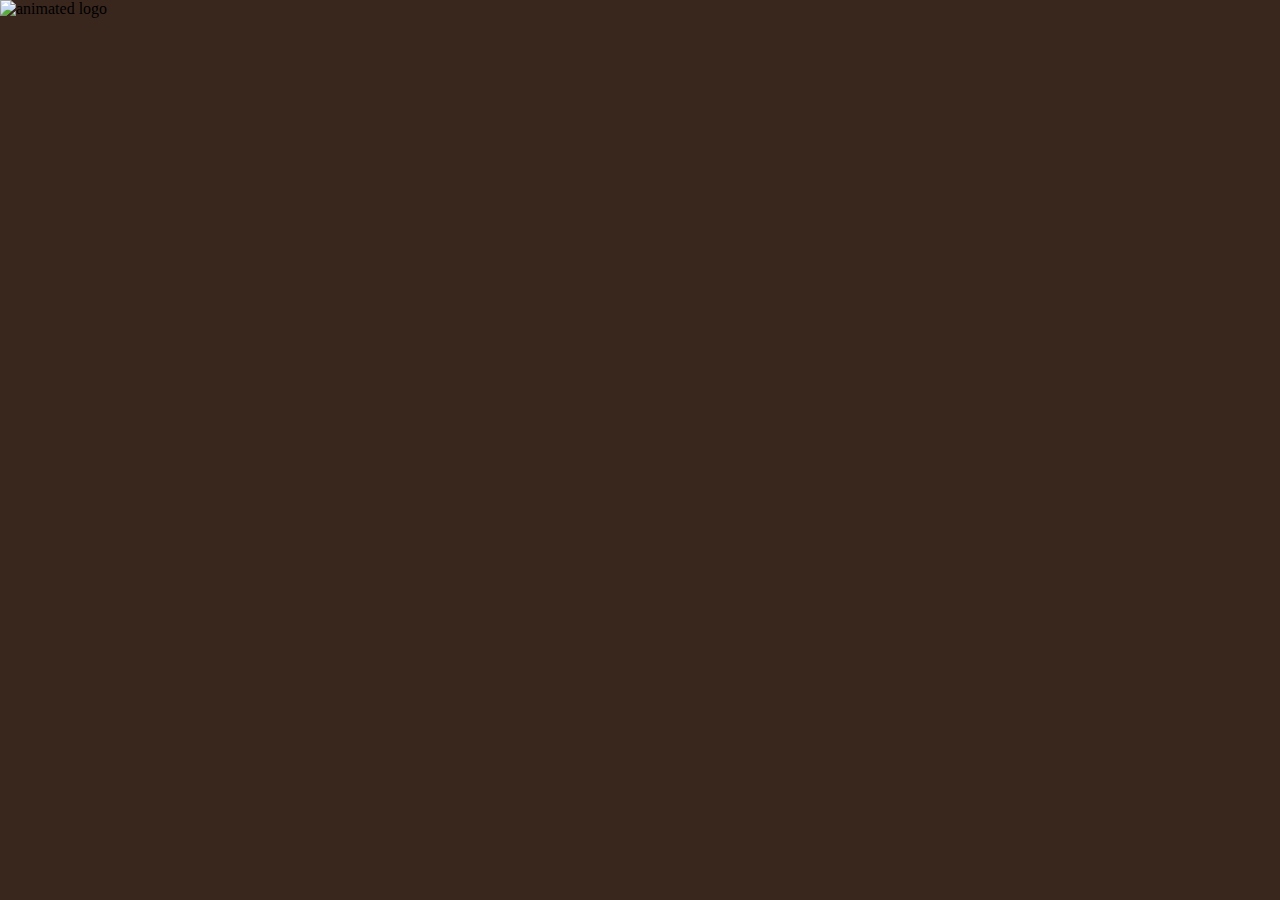
==== index.html @ b4077a05 "Merge branch 'pages' of git@github.com:jcom619/animated-logo.git" ====
<!DOCTYPE html>
<html lang="en" dir="ltr">
  <head>

   
    <meta http-equiv="X-UA-Compatible" content="ie=edge">
    <meta name="viewport" content="width=device-width, initial-scale=1.0">
    <meta charset="utf-8">
    <link rel="stylesheet" href="style.css">
    <meta charset="utf-8">
    <title></title>
  </head>
  <body><img src="logo-anim.svg" alt="animated logo"></body>
</html>


  <!-- Created with Vectornator for iOS (http://vectornator.io/) -->
  <!DOCTYPE svg PUBLIC "-//W3C//DTD SVG 1.1//EN" "http://www.w3.org/Graphics/SVG/1.1/DTD/svg11.dtd">
  <?xml version="1.0" encoding="UTF-8" standalone="no"?>
  <svg id="myLogo" height="100%" style="fill-rule:evenodd;clip-rule:evenodd;stroke-linecap:round;stroke-linejoin:round;" xmlns:xlink="http://www.w3.org/1999/xlink" xmlns="http://www.w3.org/2000/svg" xml:space="preserve" width="100%" xmlns:vectornator="http://vectornator.io" version="1.1" viewBox="0 0 318.234 55.5848">
  <metadata>
  <vectornator:setting key="DimensionsVisible" value="1"/>
  <vectornator:setting key="SnapToGrid" value="0"/>
  <vectornator:setting key="SnapToPoints" value="0"/>
  <vectornator:setting key="GuidesVisible" value="1"/>
  <vectornator:setting key="RulersVisible" value="1"/>
  <vectornator:setting key="CMYKEnabledKey" value="0"/>
  <vectornator:setting key="SnapToEdges" value="0"/>
  <vectornator:setting key="DisplayWhiteBackground" value="0"/>
  <vectornator:setting key="SnapToGuides" value="1"/>
  <vectornator:setting key="GridSpacing" value="36"/>
  <vectornator:setting key="Units" value="Pixels"/>
  <vectornator:setting key="DynamicGuides" value="0"/>
  <vectornator:setting key="New" value="1"/>
  </metadata>
  <defs/>
  <g id="Layer 1" vectornator:layerName="Layer 1">
  <path stroke="#ffffff" stroke-width="1.5" d="M12.1902+7.32826L15.7938+7.32826L15.7938+18.299C16.6479+17.2179+17.4153+16.4572+18.096+16.0167C19.2571+15.256+20.7052+14.8756+22.4402+14.8756C25.5499+14.8756+27.6587+15.9634+28.7664+18.1388C29.367+19.3266+29.6673+20.9749+29.6673+23.0836L29.6673+36.8371L25.9637+36.8371L25.9637+23.3239C25.9637+21.749+25.7635+20.5945+25.3631+19.8605C24.7091+18.686+23.4813+18.0988+21.6795+18.0988C20.1847+18.0988+18.8301+18.6126+17.6155+19.6403C16.401+20.6679+15.7938+22.6098+15.7938+25.466L15.7938+36.8371L12.1902+36.8371L12.1902+7.32826Z" stroke-linecap="butt" opacity="1" stroke-linejoin="round"/>
  <path stroke="#ffffff" stroke-width="1.5" d="M43.9212+14.9157C45.4427+14.9157+46.9175+15.2727+48.3455+15.9867C49.7736+16.7007+50.8613+17.625+51.6087+18.7594C52.3294+19.8405+52.8099+21.1017+53.0501+22.5431C53.2637+23.5307+53.3704+25.1056+53.3704+27.2677L37.6551+27.2677C37.7218+29.4432+38.2357+31.1882+39.1966+32.5028C40.1575+33.8174+41.6457+34.4747+43.661+34.4747C45.5428+34.4747+47.0443+33.8541+48.1653+32.6129C48.806+31.8922+49.2597+31.0581+49.5267+30.1105L53.0701+30.1105C52.9767+30.8979+52.6664+31.7754+52.1392+32.7431C51.612+33.7107+51.0215+34.5014+50.3675+35.1154C49.2731+36.1831+47.9184+36.9038+46.3035+37.2775C45.436+37.491+44.4551+37.5978+43.3607+37.5978C40.6914+37.5978+38.4292+36.6268+36.574+34.685C34.7189+32.7431+33.7913+30.0237+33.7913+26.527C33.7913+23.0836+34.7256+20.2876+36.5941+18.1388C38.4625+15.99+40.9049+14.9157+43.9212+14.9157ZM49.6668+24.4049C49.52+22.8434+49.1797+21.5955+48.6458+20.6613C47.6582+18.9262+46.0099+18.0587+43.701+18.0587C42.046+18.0587+40.658+18.656+39.5369+19.8505C38.4158+21.045+37.8219+22.5631+37.7552+24.4049L49.6668+24.4049Z"  stroke-linecap="butt" opacity="1" stroke-linejoin="round"/>
  <path stroke="#ffffff" stroke-width="1.5" d="M71.1878+15.3961L75.1717+15.3961C74.6645+16.7708+73.5368+19.9072+71.7884+24.8053C70.4805+28.4889+69.3861+31.4918+68.5052+33.8141C66.4232+39.2861+64.9551+42.6227+64.1009+43.8239C63.2467+45.025+61.7786+45.6256+59.6966+45.6256C59.1894+45.6256+58.7991+45.6056+58.5255+45.5656C58.2519+45.5255+57.9149+45.4521+57.5145+45.3454L57.5145+42.0621C58.1417+42.2357+58.5955+42.3424+58.8758+42.3825C59.1561+42.4225+59.403+42.4425+59.6165+42.4425C60.2838+42.4425+60.7743+42.3324+61.088+42.1122C61.4016+41.892+61.6652+41.6217+61.8787+41.3014C61.9455+41.1946+62.1857+40.6474+62.5994+39.6598C63.0132+38.6722+63.3135+37.9381+63.5003+37.4577L55.5726+15.3961L59.6566+15.3961L65.4022+32.8532L71.1878+15.3961Z"  stroke-linecap="butt" opacity="1" stroke-linejoin="round"/>
  <path stroke="#ffffff" stroke-width="1.5" d="M78.6751+7.42836L84.3807+7.42836L92.8289+32.2926L101.217+7.42836L106.863+7.42836L106.863+36.8371L103.079+36.8371L103.079+19.4801C103.079+18.8795+103.092+17.8852+103.119+16.4972C103.146+15.1092+103.159+13.6211+103.159+12.0329L94.7708+36.8371L90.827+36.8371L82.3787+12.0329L82.3787+12.9337C82.3787+13.6544+82.3954+14.7522+82.4288+16.2269C82.4621+17.7017+82.4788+18.7861+82.4788+19.4801L82.4788+36.8371L78.6751+36.8371L78.6751+7.42836Z"  stroke-linecap="butt" opacity="1" stroke-linejoin="round"/>
  <path stroke="#ffffff" stroke-width="1.5" d="M116.052+15.3961L116.052+29.63C116.052+30.7244+116.225+31.6186+116.572+32.3126C117.213+33.5939+118.407+34.2345+120.156+34.2345C122.665+34.2345+124.373+33.1134+125.281+30.8712C125.774+29.6701+126.021+28.0218+126.021+25.9264L126.021+15.3961L129.625+15.3961L129.625+36.8371L126.221+36.8371L126.262+33.674C125.794+34.4881+125.214+35.1754+124.52+35.736C123.145+36.8571+121.477+37.4176+119.515+37.4176C116.459+37.4176+114.377+36.3966+113.269+34.3546C112.668+33.2602+112.368+31.7988+112.368+29.9704L112.368+15.3961L116.052+15.3961Z"  stroke-linecap="butt" opacity="1" stroke-linejoin="round"/>
  <path stroke="#ffffff" stroke-width="1.5" d="M135.25+15.3961L138.674+15.3961L138.674+18.4391C139.688+17.1845+140.762+16.2837+141.897+15.7365C143.031+15.1893+144.292+14.9157+145.68+14.9157C148.723+14.9157+150.779+15.9767+151.846+18.0988C152.434+19.2599+152.727+20.9215+152.727+23.0836L152.727+36.8371L149.064+36.8371L149.064+23.3239C149.064+22.0159+148.87+20.9616+148.483+20.1608C147.843+18.8261+146.681+18.1588+145+18.1588C144.146+18.1588+143.445+18.2456+142.898+18.4191C141.91+18.7127+141.043+19.2999+140.295+20.1808C139.695+20.8882+139.304+21.6189+139.124+22.3729C138.944+23.127+138.854+24.2047+138.854+25.6061L138.854+36.8371L135.25+36.8371L135.25+15.3961Z"  stroke-linecap="butt" opacity="1" stroke-linejoin="round"/>
  <path stroke="#ffffff" stroke-width="1.5" d="M160.335+26.3668C160.335+28.6624+160.822+30.5843+161.796+32.1325C162.77+33.6806+164.332+34.4547+166.481+34.4547C168.149+34.4547+169.52+33.7374+170.595+32.3026C171.669+30.8679+172.206+28.8092+172.206+26.1266C172.206+23.4173+171.652+21.412+170.545+20.1107C169.437+18.8095+168.069+18.1588+166.441+18.1588C164.626+18.1588+163.154+18.8528+162.026+20.2409C160.899+21.6289+160.335+23.6709+160.335+26.3668ZM165.76+15.0158C167.402+15.0158+168.776+15.3628+169.884+16.0568C170.525+16.4572+171.252+17.1579+172.066+18.1588L172.066+7.32826L175.53+7.32826L175.53+36.8371L172.286+36.8371L172.286+33.8541C171.446+35.1754+170.451+36.1297+169.304+36.7169C168.156+37.3042+166.841+37.5978+165.36+37.5978C162.971+37.5978+160.902+36.5935+159.154+34.5849C157.405+32.5762+156.531+29.9036+156.531+26.567C156.531+23.444+157.329+20.738+158.923+18.4491C160.518+16.1602+162.797+15.0158+165.76+15.0158Z"  stroke-linecap="butt" opacity="1" stroke-linejoin="round"/>
  <path stroke="#ffffff" stroke-width="1.5" d="M189.363+34.5148C191.752+34.5148+193.39+33.6106+194.278+31.8021C195.165+29.9937+195.609+27.9817+195.609+25.7662C195.609+23.7643+195.289+22.136+194.648+20.8815C193.634+18.9062+191.886+17.9186+189.403+17.9186C187.201+17.9186+185.599+18.7594+184.598+20.4411C183.597+22.1227+183.097+24.1513+183.097+26.527C183.097+28.8092+183.597+30.7111+184.598+32.2326C185.599+33.754+187.188+34.5148+189.363+34.5148ZM189.503+14.7755C192.266+14.7755+194.602+15.6964+196.51+17.5382C198.419+19.38+199.373+22.0893+199.373+25.6662C199.373+29.1229+198.532+31.979+196.85+34.2345C195.169+36.49+192.56+37.6178+189.023+37.6178C186.073+37.6178+183.731+36.6202+181.996+34.6249C180.261+32.6296+179.393+29.9503+179.393+26.5871C179.393+22.9835+180.308+20.1141+182.136+17.9787C183.965+15.8432+186.42+14.7755+189.503+14.7755Z"  stroke-linecap="butt" opacity="1" stroke-linejoin="round"/>
  <path stroke="#ffffff" stroke-width="1.5" d="M216.53+6.62758C220.253+6.62758+223.143+7.60853+225.198+9.57045C227.253+11.5324+228.395+13.7612+228.621+16.257L224.738+16.257C224.297+14.3618+223.42+12.8603+222.105+11.7526C220.79+10.6448+218.945+10.091+216.57+10.091C213.673+10.091+211.335+11.1086+209.553+13.1439C207.771+15.1793+206.88+18.299+206.88+22.5031C206.88+25.9464+207.684+28.7391+209.293+30.8812C210.901+33.0233+213.3+34.0944+216.49+34.0944C219.426+34.0944+221.661+32.9666+223.196+30.7111C224.01+29.5232+224.617+27.9617+225.018+26.0265L228.902+26.0265C228.555+29.1229+227.407+31.7187+225.458+33.8141C223.123+36.3366+219.973+37.5978+216.009+37.5978C212.592+37.5978+209.723+36.5635+207.401+34.4948C204.344+31.7588+202.816+27.5346+202.816+21.8224C202.816+17.4848+203.964+13.928+206.26+11.152C208.742+8.13572+212.165+6.62758+216.53+6.62758Z"  stroke-linecap="butt" opacity="1" stroke-linejoin="round"/>
  <path stroke="#ffffff" stroke-width="1.5" d="M241.774+34.5148C244.163+34.5148+245.801+33.6106+246.689+31.8021C247.577+29.9937+248.02+27.9817+248.02+25.7662C248.02+23.7643+247.7+22.136+247.059+20.8815C246.045+18.9062+244.297+17.9186+241.814+17.9186C239.612+17.9186+238.011+18.7594+237.01+20.4411C236.009+22.1227+235.508+24.1513+235.508+26.527C235.508+28.8092+236.009+30.7111+237.01+32.2326C238.011+33.754+239.599+34.5148+241.774+34.5148ZM241.914+14.7755C244.677+14.7755+247.013+15.6964+248.921+17.5382C250.83+19.38+251.784+22.0893+251.784+25.6662C251.784+29.1229+250.943+31.979+249.262+34.2345C247.58+36.49+244.971+37.6178+241.434+37.6178C238.484+37.6178+236.142+36.6202+234.407+34.6249C232.672+32.6296+231.805+29.9503+231.805+26.5871C231.805+22.9835+232.719+20.1141+234.547+17.9787C236.376+15.8432+238.831+14.7755+241.914+14.7755Z"  stroke-linecap="butt" opacity="1" stroke-linejoin="round"/>
  <path stroke="#ffffff" stroke-width="1.5" d="M258.35+26.3668C258.35+28.6624+258.838+30.5843+259.812+32.1325C260.786+33.6806+262.348+34.4547+264.496+34.4547C266.165+34.4547+267.536+33.7374+268.61+32.3026C269.685+30.8679+270.222+28.8092+270.222+26.1266C270.222+23.4173+269.668+21.412+268.56+20.1107C267.453+18.8095+266.085+18.1588+264.456+18.1588C262.641+18.1588+261.17+18.8528+260.042+20.2409C258.914+21.6289+258.35+23.6709+258.35+26.3668ZM263.776+15.0158C265.417+15.0158+266.792+15.3628+267.9+16.0568C268.54+16.4572+269.268+17.1579+270.082+18.1588L270.082+7.32826L273.545+7.32826L273.545+36.8371L270.302+36.8371L270.302+33.8541C269.461+35.1754+268.467+36.1297+267.319+36.7169C266.171+37.3042+264.857+37.5978+263.375+37.5978C260.986+37.5978+258.918+36.5935+257.169+34.5849C255.421+32.5762+254.547+29.9036+254.547+26.567C254.547+23.444+255.344+20.738+256.939+18.4491C258.534+16.1602+260.813+15.0158+263.776+15.0158Z"  stroke-linecap="butt" opacity="1" stroke-linejoin="round"/>
  <path stroke="#ffffff" stroke-width="1.5" d="M287.799+14.9157C289.321+14.9157+290.795+15.2727+292.223+15.9867C293.652+16.7007+294.739+17.625+295.487+18.7594C296.207+19.8405+296.688+21.1017+296.928+22.5431C297.142+23.5307+297.248+25.1056+297.248+27.2677L281.533+27.2677C281.6+29.4432+282.114+31.1882+283.075+32.5028C284.035+33.8174+285.524+34.4747+287.539+34.4747C289.421+34.4747+290.922+33.8541+292.043+32.6129C292.684+31.8922+293.138+31.0581+293.405+30.1105L296.948+30.1105C296.855+30.8979+296.544+31.7754+296.017+32.7431C295.49+33.7107+294.899+34.5014+294.245+35.1154C293.151+36.1831+291.796+36.9038+290.181+37.2775C289.314+37.491+288.333+37.5978+287.239+37.5978C284.569+37.5978+282.307+36.6268+280.452+34.685C278.597+32.7431+277.669+30.0237+277.669+26.527C277.669+23.0836+278.603+20.2876+280.472+18.1388C282.34+15.99+284.783+14.9157+287.799+14.9157ZM293.545+24.4049C293.398+22.8434+293.058+21.5955+292.524+20.6613C291.536+18.9262+289.888+18.0587+287.579+18.0587C285.924+18.0587+284.536+18.656+283.415+19.8505C282.294+21.045+281.7+22.5631+281.633+24.4049L293.545+24.4049Z"  stroke-linecap="butt" opacity="1" stroke-linejoin="round"/>
  </g>
  </svg>

  <script src="script.js"></script>
---- style.css ----
* {
  padding: 0;
  margin: 0;
  box-sizing: border-box;
}

body {
  width: 100vw;
  height: 100vh;
  background-color: rgba(35, 15, 5, 0.9);
}

#myLogo {
  position: absolute;
  top: 50%;
  left: 50%;
  animation: fill 0.5s ease forwards 4.4s;
  transform: translate(-50%, -50%);
  fill: none;
}

#myLogo path:nth-child(1) {
stroke-dasharray: 130px;
stroke-dashoffset: 130px;
animation: line-anim 1s ease forwards 0.0s;

}

#myLogo path:nth-child(2) {
  stroke-dasharray: 135px;
  stroke-dashoffset: 135px;
  animation: line-anim 1s ease forwards 0.2s;
}
#myLogo path:nth-child(3) {
  stroke-dasharray: 119px;
  stroke-dashoffset: 119px;
  animation: line-anim 1s ease forwards 0.4s;
}
#myLogo path:nth-child(4) {
  stroke-dasharray: 237px;
  stroke-dashoffset: 237px;
  animation: line-anim 1s ease forwards 0.6s;
}
#myLogo path:nth-child(5) {
  stroke-dasharray: 114px;
  stroke-dashoffset: 114px;
  animation: line-anim 1s ease forwards 0.8s;
}
#myLogo path:nth-child(6) {
  stroke-dasharray: 113px;
  stroke-dashoffset: 113px;
  animation: line-anim 1s ease forwards 1s;
}
#myLogo path:nth-child(7) {
  stroke-dasharray: 144px;
  stroke-dashoffset: 144px;
  animation: line-anim 1s ease forwards 1.2s;
}
#myLogo path:nth-child(8) {
  stroke-dasharray: 116px;
  stroke-dashoffset: 116px;
  animation: line-anim 1s ease forwards 1.4s;
}
#myLogo path:nth-child(9) {
  stroke-dasharray: 151px;
  stroke-dashoffset: 151px;
  animation: line-anim 1s ease forwards 1.6s;
}
#myLogo path:nth-child(10) {
  stroke-dasharray: 116px;
  stroke-dashoffset: 116px;
  animation: line-anim 1s ease forwards 1.8s;
}
#myLogo path:nth-child(11) {
  stroke-dasharray: 144px;
  stroke-dashoffset: 144px;
  animation: line-anim 1s ease forwards 2.0s;
}
#myLogo path:nth-child(12) {
  stroke-dasharray: 135px;
  stroke-dashoffset: 135px;
  animation: line-anim 1s ease forwards 2.2s;
}

@keyframes line-anim {
  to {
    stroke-dashoffset: 0;
  }
}
@keyframes fill {
  from {
  fill: transparent;
  }
  to{
    fill: rgba(12, 87, 128,0.41);
    box-shadow: 1px 1px 5px black;
  }
}
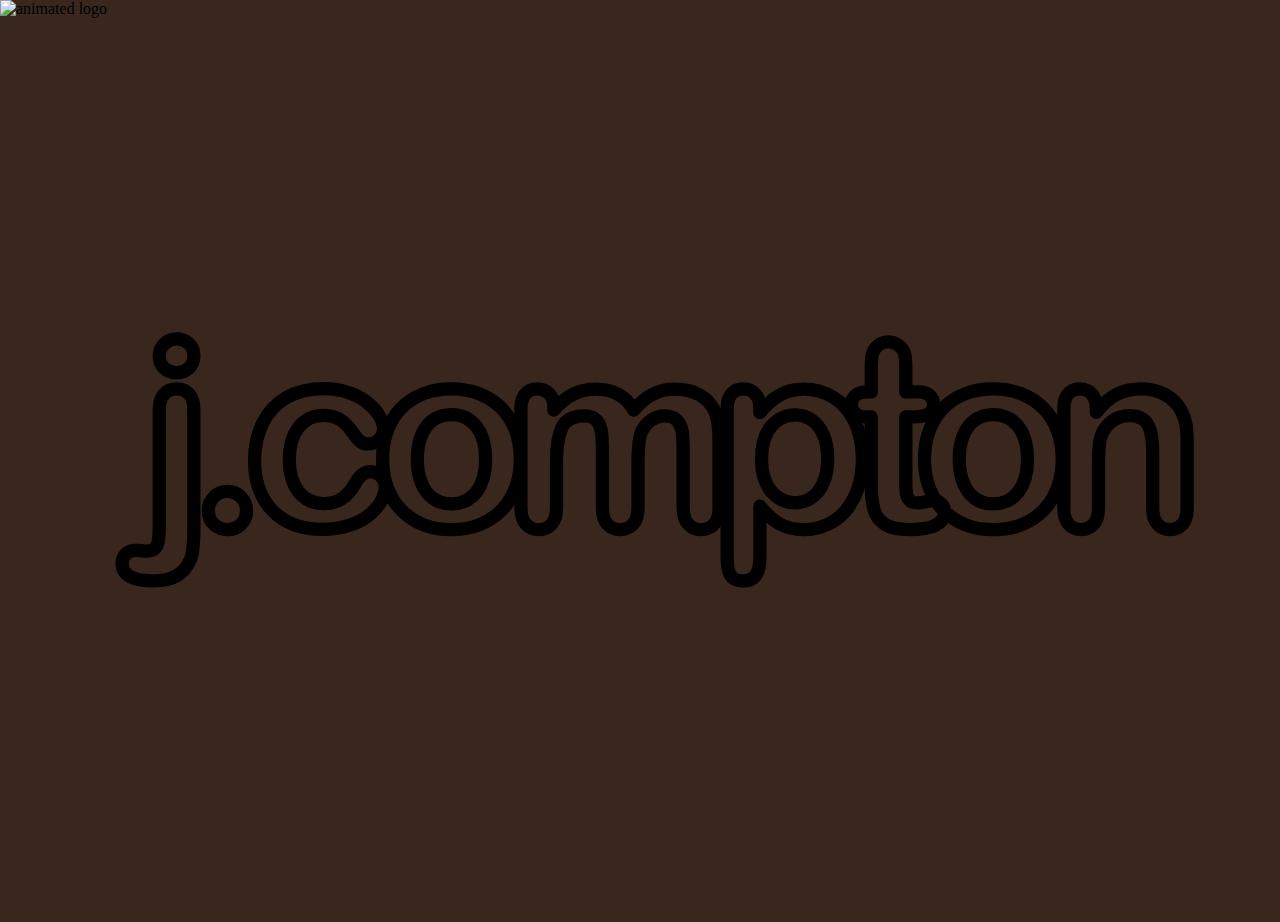
==== commit 58a32400: "Update index.html" ====
--- a/index.html
+++ b/index.html
@@ -10,11 +10,11 @@
     <meta charset="utf-8">
     <title></title>
   </head>
-  <body><img src="logo-anim.svg" alt="animated logo"></body>
-</html>
+  <body>
+    <img src="LogoAnimation.svg" alt="animated logo">
 
 
-  <!-- Created with Vectornator for iOS (http://vectornator.io/) -->
+<!--   <!-- Created with Vectornator for iOS (http://vectornator.io/) --
   <!DOCTYPE svg PUBLIC "-//W3C//DTD SVG 1.1//EN" "http://www.w3.org/Graphics/SVG/1.1/DTD/svg11.dtd">
   <?xml version="1.0" encoding="UTF-8" standalone="no"?>
   <svg id="myLogo" height="100%" style="fill-rule:evenodd;clip-rule:evenodd;stroke-linecap:round;stroke-linejoin:round;" xmlns:xlink="http://www.w3.org/1999/xlink" xmlns="http://www.w3.org/2000/svg" xml:space="preserve" width="100%" xmlns:vectornator="http://vectornator.io" version="1.1" viewBox="0 0 318.234 55.5848">
@@ -48,6 +48,100 @@
   <path stroke="#ffffff" stroke-width="1.5" d="M258.35+26.3668C258.35+28.6624+258.838+30.5843+259.812+32.1325C260.786+33.6806+262.348+34.4547+264.496+34.4547C266.165+34.4547+267.536+33.7374+268.61+32.3026C269.685+30.8679+270.222+28.8092+270.222+26.1266C270.222+23.4173+269.668+21.412+268.56+20.1107C267.453+18.8095+266.085+18.1588+264.456+18.1588C262.641+18.1588+261.17+18.8528+260.042+20.2409C258.914+21.6289+258.35+23.6709+258.35+26.3668ZM263.776+15.0158C265.417+15.0158+266.792+15.3628+267.9+16.0568C268.54+16.4572+269.268+17.1579+270.082+18.1588L270.082+7.32826L273.545+7.32826L273.545+36.8371L270.302+36.8371L270.302+33.8541C269.461+35.1754+268.467+36.1297+267.319+36.7169C266.171+37.3042+264.857+37.5978+263.375+37.5978C260.986+37.5978+258.918+36.5935+257.169+34.5849C255.421+32.5762+254.547+29.9036+254.547+26.567C254.547+23.444+255.344+20.738+256.939+18.4491C258.534+16.1602+260.813+15.0158+263.776+15.0158Z"  stroke-linecap="butt" opacity="1" stroke-linejoin="round"/>
   <path stroke="#ffffff" stroke-width="1.5" d="M287.799+14.9157C289.321+14.9157+290.795+15.2727+292.223+15.9867C293.652+16.7007+294.739+17.625+295.487+18.7594C296.207+19.8405+296.688+21.1017+296.928+22.5431C297.142+23.5307+297.248+25.1056+297.248+27.2677L281.533+27.2677C281.6+29.4432+282.114+31.1882+283.075+32.5028C284.035+33.8174+285.524+34.4747+287.539+34.4747C289.421+34.4747+290.922+33.8541+292.043+32.6129C292.684+31.8922+293.138+31.0581+293.405+30.1105L296.948+30.1105C296.855+30.8979+296.544+31.7754+296.017+32.7431C295.49+33.7107+294.899+34.5014+294.245+35.1154C293.151+36.1831+291.796+36.9038+290.181+37.2775C289.314+37.491+288.333+37.5978+287.239+37.5978C284.569+37.5978+282.307+36.6268+280.452+34.685C278.597+32.7431+277.669+30.0237+277.669+26.527C277.669+23.0836+278.603+20.2876+280.472+18.1388C282.34+15.99+284.783+14.9157+287.799+14.9157ZM293.545+24.4049C293.398+22.8434+293.058+21.5955+292.524+20.6613C291.536+18.9262+289.888+18.0587+287.579+18.0587C285.924+18.0587+284.536+18.656+283.415+19.8505C282.294+21.045+281.7+22.5631+281.633+24.4049L293.545+24.4049Z"  stroke-linecap="butt" opacity="1" stroke-linejoin="round"/>
   </g>
-  </svg>
+  </svg->
+<?xml version="1.0" encoding="UTF-8" standalone="no"?>
+<!DOCTYPE svg PUBLIC "-//W3C//DTD SVG 1.1//EN" "http://www.w3.org/Graphics/SVG/1.1/DTD/svg11.dtd">
+<!-- Created with Vectornator (http://vectornator.io/) -->
+<?xml version="1.0" encoding="UTF-8" standalone="no"?>
+<!DOCTYPE svg PUBLIC "-//W3C//DTD SVG 1.1//EN" "http://www.w3.org/Graphics/SVG/1.1/DTD/svg11.dtd">
+<!-- Created with Vectornator (http://vectornator.io/) -->
+<svg height="100%" stroke-miterlimit="10" style="fill-rule:nonzero;clip-rule:evenodd;stroke-linecap:round;stroke-linejoin:round;" version="1.1" viewBox="0 0 519.589 151.965" width="100%" xml:space="preserve" xmlns="http://www.w3.org/2000/svg" xmlns:xlink="http://www.w3.org/1999/xlink">
+<defs/>
+<clipPath id="ArtboardFrame">
+<rect height="151.965" width="519.589" x="0" y="0"/>
+</clipPath>
+<g clip-path="url(#ArtboardFrame)" id="Layer-1">
+<g opacity="1">
+<g opacity="1">
+<clipPath id="ClipPath">
+<path d="M-2.7e-05 0L519.589 0L519.589 0L519.589 151.965L519.589 151.965L-2.7e-05 151.965L-2.7e-05 151.965L-2.7e-05 0L-2.7e-05 0Z" fill-rule="evenodd"/>
+</clipPath>
+<g clip-path="url(#ClipPath)">
+<path d="M78.6879 52.2694L78.6879 99.9086C78.6879 103.304 78.5765 106.074 78.3535 108.217C78.1306 110.361 77.8133 111.913 77.4018 112.873C75.0695 118.841 70.1136 121.825 62.5338 121.825C58.2809 121.825 55.0569 121.242 52.8619 120.076C50.6669 118.909 49.5693 117.212 49.5693 114.982C49.5693 113.336 50.0667 111.99 51.0613 110.944C52.0559 109.898 53.3592 109.375 54.9712 109.375C55.177 109.375 55.5114 109.4 55.9744 109.452C56.4374 109.503 57.1234 109.563 58.0323 109.632C58.9411 109.701 59.5671 109.735 59.91 109.735C61.7964 109.735 63.0568 108.997 63.6913 107.523C64.3258 106.048 64.6431 103.407 64.6431 99.5999L64.6431 52.2694C64.6431 49.4913 65.2948 47.3991 66.5981 45.9929C67.9014 44.5867 69.6162 43.8836 71.7427 43.8836C73.8005 43.8836 75.4725 44.5782 76.7587 45.9672C78.0448 47.3563 78.6879 49.457 78.6879 52.2694ZM71.7427 37.35C69.7877 37.35 68.1157 36.7498 66.7267 35.5494C65.3376 34.3489 64.6431 32.6512 64.6431 30.4562C64.6431 28.4669 65.3548 26.8292 66.7781 25.5431C68.2015 24.2569 69.8563 23.6138 71.7427 23.6138C73.5604 23.6138 75.1724 24.1969 76.5786 25.363C77.9848 26.5291 78.6879 28.2268 78.6879 30.4562C78.6879 32.6169 78.002 34.3061 76.6301 35.5236C75.2582 36.7412 73.629 37.35 71.7427 37.35Z" fill="none" fill-rule="evenodd" opacity="1" stroke="#000000" stroke-linecap="round" stroke-linejoin="round" stroke-width="5.38626"/>
+</g>
+</g>
+<g opacity="1">
+<clipPath id="ClipPath_2">
+<path d="M-2.7e-05 0L519.589 0L519.589 0L519.589 151.965L519.589 151.965L-2.7e-05 151.965L-2.7e-05 151.965L-2.7e-05 0L-2.7e-05 0Z" fill-rule="evenodd"/>
+</clipPath>
+<g clip-path="url(#ClipPath_2)">
+<path d="M92.3958 100.989C90.2694 100.989 88.4345 100.303 86.8911 98.9311C85.3477 97.5592 84.576 95.6386 84.576 93.1692C84.576 91.077 85.3134 89.2764 86.7882 87.7673C88.263 86.2582 90.0808 85.5037 92.2415 85.5037C94.4022 85.5037 96.2457 86.2496 97.772 87.7416C99.2982 89.2335 100.061 91.0427 100.061 93.1692C100.061 95.6043 99.2982 97.5164 97.772 98.9054C96.2457 100.294 94.4537 100.989 92.3958 100.989Z" fill="none" fill-rule="evenodd" opacity="1" stroke="#000000" stroke-linecap="round" stroke-linejoin="round" stroke-width="5.38626"/>
+</g>
+</g>
+<g opacity="1">
+<clipPath id="ClipPath_3">
+<path d="M-2.7e-05 0L519.589 0L519.589 0L519.589 151.965L519.589 151.965L-2.7e-05 151.965L-2.7e-05 151.965L-2.7e-05 0L-2.7e-05 0Z" fill-rule="evenodd"/>
+</clipPath>
+<g clip-path="url(#ClipPath_3)">
+<path d="M156.418 83.6002C156.418 85.3493 155.895 87.2185 154.849 89.2078C153.803 91.197 152.208 93.092 150.065 94.8926C147.921 96.6932 145.22 98.1423 141.962 99.2398C138.704 100.337 135.034 100.886 130.952 100.886C122.275 100.886 115.501 98.3567 110.631 93.2978C105.761 88.2389 103.326 81.4566 103.326 72.9508C103.326 67.1888 104.44 62.0956 106.67 57.6712C108.899 53.2469 112.123 49.8257 116.342 47.4077C120.56 44.9897 125.602 43.7808 131.467 43.7808C135.102 43.7808 138.438 44.3124 141.473 45.3756C144.508 46.4388 147.081 47.8107 149.19 49.4913C151.299 51.1719 152.911 52.9639 154.026 54.8674C155.141 56.7709 155.698 58.5458 155.698 60.1921C155.698 61.8727 155.072 63.296 153.82 64.4621C152.568 65.6283 151.051 66.2113 149.267 66.2113C148.101 66.2113 147.132 65.9112 146.36 65.311C145.589 64.7108 144.723 63.7419 143.762 62.4043C142.048 59.7977 140.255 57.8427 138.386 56.5394C136.517 55.2361 134.142 54.5845 131.261 54.5845C127.111 54.5845 123.767 56.205 121.229 59.4461C118.691 62.6873 117.422 67.1202 117.422 72.745C117.422 75.3859 117.748 77.8124 118.399 80.0246C119.051 82.2368 119.994 84.1232 121.229 85.6837C122.464 87.2443 123.956 88.4275 125.705 89.2335C127.454 90.0395 129.375 90.4425 131.467 90.4425C134.279 90.4425 136.689 89.7909 138.695 88.4875C140.701 87.1842 142.476 85.195 144.02 82.5198C144.877 80.9421 145.803 79.7074 146.798 78.8157C147.792 77.9239 149.01 77.478 150.45 77.478C152.165 77.478 153.589 78.1297 154.72 79.433C155.852 80.7363 156.418 82.1254 156.418 83.6002Z" fill="none" fill-rule="evenodd" opacity="1" stroke="#000000" stroke-linecap="round" stroke-linejoin="round" stroke-width="5.38626"/>
+</g>
+</g>
+<g opacity="1">
+<clipPath id="ClipPath_4">
+<path d="M-2.7e-05 0L519.589 0L519.589 0L519.589 151.965L519.589 151.965L-2.7e-05 151.965L-2.7e-05 151.965L-2.7e-05 0L-2.7e-05 0Z" fill-rule="evenodd"/>
+</clipPath>
+<g clip-path="url(#ClipPath_4)">
+<path d="M211.232 72.4363C211.232 76.6206 210.58 80.4791 209.277 84.0117C207.973 87.5444 206.087 90.5797 203.618 93.1177C201.148 95.6557 198.199 97.6021 194.769 98.9569C191.339 100.312 187.481 100.989 183.193 100.989C178.941 100.989 175.116 100.303 171.721 98.9311C168.325 97.5592 165.384 95.5957 162.898 93.0405C160.411 90.4854 158.525 87.4672 157.239 83.986C155.953 80.5048 155.31 76.6549 155.31 72.4363C155.31 68.1834 155.961 64.2907 157.265 60.758C158.568 57.2254 160.437 54.2072 162.872 51.7035C165.307 49.1998 168.257 47.2705 171.721 45.9158C175.185 44.561 179.009 43.8836 183.193 43.8836C187.446 43.8836 191.305 44.5696 194.769 45.9415C198.233 47.3134 201.2 49.2684 203.669 51.8064C206.138 54.3444 208.016 57.3626 209.302 60.8609C210.589 64.3593 211.232 68.2177 211.232 72.4363ZM197.135 72.4363C197.135 66.7086 195.875 62.25 193.354 59.0603C190.833 55.8706 187.446 54.2758 183.193 54.2758C180.45 54.2758 178.032 54.9875 175.94 56.4108C173.847 57.8342 172.235 59.9349 171.104 62.713C169.972 65.4911 169.406 68.7322 169.406 72.4363C169.406 76.1061 169.963 79.313 171.078 82.0568C172.193 84.8006 173.787 86.9013 175.862 88.3589C177.937 89.8166 180.381 90.5454 183.193 90.5454C187.446 90.5454 190.833 88.942 193.354 85.7352C195.875 82.5284 197.135 78.0954 197.135 72.4363Z" fill="none" fill-rule="evenodd" opacity="1" stroke="#000000" stroke-linecap="round" stroke-linejoin="round" stroke-width="5.38626"/>
+</g>
+</g>
+<g opacity="1">
+<clipPath id="ClipPath_5">
+<path d="M-2.7e-05 0L519.589 0L519.589 0L519.589 151.965L519.589 151.965L-2.7e-05 151.965L-2.7e-05 151.965L-2.7e-05 0L-2.7e-05 0Z" fill-rule="evenodd"/>
+</clipPath>
+<g clip-path="url(#ClipPath_5)">
+<path d="M258.997 73.4652L258.997 92.1402C258.997 95.0898 258.328 97.302 256.991 98.7768C255.653 100.252 253.887 100.989 251.692 100.989C249.565 100.989 247.842 100.252 246.521 98.7768C245.201 97.302 244.541 95.0898 244.541 92.1402L244.541 69.7611C244.541 66.2285 244.421 63.4847 244.18 61.5297C243.94 59.5748 243.289 57.9713 242.226 56.7195C241.162 55.4676 239.482 54.8417 237.184 54.8417C232.588 54.8417 229.561 56.4194 228.104 59.5748C226.646 62.7301 225.917 67.2574 225.917 73.1566L225.917 92.1402C225.917 95.0555 225.257 97.2591 223.936 98.7511C222.616 100.243 220.875 100.989 218.715 100.989C216.588 100.989 214.848 100.243 213.493 98.7511C212.138 97.2591 211.461 95.0555 211.461 92.1402L211.461 51.9607C211.461 49.3198 212.069 47.3134 213.287 45.9415C214.505 44.5696 216.108 43.8836 218.097 43.8836C220.018 43.8836 221.621 44.5267 222.907 45.8129C224.194 47.099 224.837 48.8739 224.837 51.1376L224.837 52.4752C227.272 49.5599 229.878 47.4163 232.657 46.0444C235.435 44.6725 238.521 43.9865 241.917 43.9865C245.449 43.9865 248.485 44.6896 251.023 46.0958C253.561 47.502 255.653 49.6285 257.299 52.4752C259.666 49.5942 262.204 47.4592 264.913 46.0701C267.623 44.6811 270.624 43.9865 273.916 43.9865C277.758 43.9865 281.067 44.7411 283.846 46.2502C286.624 47.7593 288.699 49.92 290.071 52.7324C291.271 55.2704 291.871 59.2661 291.871 64.7194L291.871 92.1402C291.871 95.0898 291.202 97.302 289.865 98.7768C288.527 100.252 286.761 100.989 284.566 100.989C282.439 100.989 280.699 100.243 279.344 98.7511C277.989 97.2591 277.312 95.0555 277.312 92.1402L277.312 68.5264C277.312 65.5082 277.183 63.0902 276.926 61.2725C276.669 59.4547 275.974 57.9285 274.842 56.6938C273.711 55.4591 271.996 54.8417 269.698 54.8417C267.846 54.8417 266.088 55.3905 264.425 56.488C262.761 57.5855 261.466 59.0603 260.54 60.9124C259.511 63.2789 258.997 67.4632 258.997 73.4652Z" fill="none" fill-rule="evenodd" opacity="1" stroke="#000000" stroke-linecap="round" stroke-linejoin="round" stroke-width="5.38626"/>
+</g>
+</g>
+<g opacity="1">
+<clipPath id="ClipPath_6">
+<path d="M-2.7e-05 0L519.589 0L519.589 0L519.589 151.965L519.589 151.965L-2.7e-05 151.965L-2.7e-05 151.965L-2.7e-05 0L-2.7e-05 0Z" fill-rule="evenodd"/>
+</clipPath>
+<g clip-path="url(#ClipPath_6)">
+<path d="M308.46 51.7549L308.46 53.4527C311.101 50.1944 313.845 47.8021 316.691 46.2759C319.538 44.7497 322.762 43.9865 326.363 43.9865C330.685 43.9865 334.663 45.1012 338.299 47.3305C341.934 49.5599 344.807 52.8181 346.916 57.1053C349.025 61.3925 350.08 66.4686 350.08 72.3334C350.08 76.6549 349.471 80.6248 348.254 84.2432C347.036 87.8616 345.364 90.8969 343.238 93.3492C341.111 95.8015 338.599 97.6878 335.701 99.0083C332.803 100.329 329.69 100.989 326.363 100.989C322.351 100.989 318.981 100.183 316.254 98.571C313.528 96.959 310.929 94.5925 308.46 91.4714L308.46 112.564C308.46 118.738 306.214 121.825 301.721 121.825C299.08 121.825 297.331 121.027 296.473 119.432C295.616 117.838 295.187 115.514 295.187 112.461L295.187 51.8578C295.187 49.1826 295.77 47.1848 296.936 45.8643C298.102 44.5439 299.697 43.8836 301.721 43.8836C303.71 43.8836 305.33 44.561 306.582 45.9158C307.834 47.2705 308.46 49.2169 308.46 51.7549ZM335.984 72.1791C335.984 68.475 335.418 65.2939 334.286 62.6358C333.154 59.9777 331.585 57.937 329.579 56.5137C327.572 55.0904 325.352 54.3787 322.916 54.3787C319.041 54.3787 315.774 55.9049 313.116 58.9574C310.458 62.0099 309.129 66.5028 309.129 72.4363C309.129 78.0268 310.449 82.374 313.09 85.4779C315.731 88.5819 319.007 90.1338 322.916 90.1338C325.249 90.1338 327.409 89.4564 329.399 88.1017C331.388 86.7469 332.983 84.7148 334.183 82.0053C335.384 79.2958 335.984 76.0204 335.984 72.1791Z" fill="none" fill-rule="evenodd" opacity="1" stroke="#000000" stroke-linecap="round" stroke-linejoin="round" stroke-width="5.38626"/>
+</g>
+</g>
+<g opacity="1">
+<clipPath id="ClipPath_7">
+<path d="M-2.7e-05 0L519.589 0L519.589 0L519.589 151.965L519.589 151.965L-2.7e-05 151.965L-2.7e-05 151.965L-2.7e-05 0L-2.7e-05 0Z" fill-rule="evenodd"/>
+</clipPath>
+<g clip-path="url(#ClipPath_7)">
+<path d="M352.11 45.1184L353.653 45.1184L353.653 36.6812C353.653 34.4175 353.713 32.6426 353.833 31.3565C353.953 30.0703 354.288 28.9642 354.836 28.0382C355.385 27.0779 356.174 26.2976 357.203 25.6974C358.232 25.0972 359.381 24.7971 360.65 24.7971C362.433 24.7971 364.045 25.4659 365.486 26.8035C366.446 27.6952 367.055 28.7842 367.312 30.0703C367.569 31.3565 367.698 33.1828 367.698 35.5494L367.698 45.1184L372.843 45.1184C374.832 45.1184 376.349 45.5899 377.396 46.5331C378.442 47.4763 378.965 48.6853 378.965 50.1601C378.965 52.0465 378.219 53.3669 376.727 54.1215C375.235 54.876 373.1 55.2533 370.322 55.2533L367.698 55.2533L367.698 81.0793C367.698 83.2743 367.775 84.9635 367.929 86.1467C368.084 87.33 368.495 88.2903 369.164 89.0277C369.833 89.7651 370.922 90.1338 372.431 90.1338C373.254 90.1338 374.369 89.9881 375.775 89.6965C377.181 89.405 378.279 89.2592 379.068 89.2592C380.199 89.2592 381.22 89.7137 382.129 90.6226C383.037 91.5314 383.492 92.6547 383.492 93.9923C383.492 96.2559 382.257 97.988 379.788 99.1884C377.318 100.389 373.769 100.989 369.138 100.989C364.748 100.989 361.421 100.252 359.158 98.7768C356.894 97.302 355.411 95.2613 354.708 92.6547C354.005 90.0481 353.653 86.5669 353.653 82.2111L353.653 55.2533L351.801 55.2533C349.777 55.2533 348.234 54.7731 347.171 53.8128C346.108 52.8524 345.576 51.6349 345.576 50.1601C345.576 48.6853 346.133 47.4763 347.248 46.5331C348.363 45.5899 349.983 45.1184 352.11 45.1184Z" fill="none" fill-rule="evenodd" opacity="1" stroke="#000000" stroke-linecap="round" stroke-linejoin="round" stroke-width="5.38626"/>
+</g>
+</g>
+<g opacity="1">
+<clipPath id="ClipPath_8">
+<path d="M-2.7e-05 0L519.589 0L519.589 0L519.589 151.965L519.589 151.965L-2.7e-05 151.965L-2.7e-05 151.965L-2.7e-05 0L-2.7e-05 0Z" fill-rule="evenodd"/>
+</clipPath>
+<g clip-path="url(#ClipPath_8)">
+<path d="M431.206 72.4363C431.206 76.6206 430.554 80.4791 429.251 84.0117C427.948 87.5444 426.061 90.5797 423.592 93.1177C421.122 95.6557 418.173 97.6021 414.743 98.9569C411.313 100.312 407.455 100.989 403.168 100.989C398.915 100.989 395.091 100.303 391.695 98.9311C388.3 97.5592 385.359 95.5957 382.872 93.0405C380.385 90.4854 378.499 87.4672 377.213 83.986C375.927 80.5048 375.284 76.6549 375.284 72.4363C375.284 68.1834 375.935 64.2907 377.239 60.758C378.542 57.2254 380.411 54.2072 382.846 51.7035C385.281 49.1998 388.231 47.2705 391.695 45.9158C395.159 44.561 398.983 43.8836 403.168 43.8836C407.42 43.8836 411.279 44.5696 414.743 45.9415C418.207 47.3134 421.174 49.2684 423.643 51.8064C426.113 54.3444 427.99 57.3626 429.277 60.8609C430.563 64.3593 431.206 68.2177 431.206 72.4363ZM417.11 72.4363C417.11 66.7086 415.849 62.25 413.328 59.0603C410.807 55.8706 407.42 54.2758 403.168 54.2758C400.424 54.2758 398.006 54.9875 395.914 56.4108C393.822 57.8342 392.21 59.9349 391.078 62.713C389.946 65.4911 389.38 68.7322 389.38 72.4363C389.38 76.1061 389.937 79.313 391.052 82.0568C392.167 84.8006 393.761 86.9013 395.836 88.3589C397.911 89.8166 400.355 90.5454 403.168 90.5454C407.42 90.5454 410.807 88.942 413.328 85.7352C415.849 82.5284 417.11 78.0954 417.11 72.4363Z" fill="none" fill-rule="evenodd" opacity="1" stroke="#000000" stroke-linecap="round" stroke-linejoin="round" stroke-width="5.38626"/>
+</g>
+</g>
+<g opacity="1">
+<clipPath id="ClipPath_9">
+<path d="M-2.7e-05 0L519.589 0L519.589 0L519.589 151.965L519.589 151.965L-2.7e-05 151.965L-2.7e-05 151.965L-2.7e-05 0L-2.7e-05 0Z" fill-rule="evenodd"/>
+</clipPath>
+<g clip-path="url(#ClipPath_9)">
+<path d="M445.017 51.652L445.017 53.3498C447.486 50.0915 450.187 47.6992 453.119 46.173C456.052 44.6468 459.422 43.8836 463.229 43.8836C466.933 43.8836 470.242 44.6896 473.158 46.3016C476.073 47.9136 478.251 50.1944 479.691 53.144C480.617 54.8588 481.218 56.7109 481.492 58.7002C481.766 60.6894 481.904 63.2274 481.904 66.3142L481.904 92.4489C481.904 95.2613 481.26 97.3877 479.974 98.8282C478.688 100.269 477.016 100.989 474.958 100.989C472.866 100.989 471.168 100.252 469.865 98.7768C468.562 97.302 467.91 95.1927 467.91 92.4489L467.91 69.0409C467.91 64.4107 467.267 60.8695 465.981 58.4172C464.695 55.9649 462.131 54.7388 458.29 54.7388C455.786 54.7388 453.505 55.4848 451.447 56.9767C449.39 58.4687 447.88 60.5179 446.92 63.1245C446.234 65.2167 445.891 69.1266 445.891 74.8543L445.891 92.4489C445.891 95.2956 445.231 97.4306 443.91 98.854C442.59 100.277 440.884 100.989 438.792 100.989C436.768 100.989 435.105 100.252 433.801 98.7768C432.498 97.302 431.846 95.1927 431.846 92.4489L431.846 51.8578C431.846 49.1826 432.429 47.1848 433.596 45.8643C434.762 44.5439 436.356 43.8836 438.38 43.8836C439.615 43.8836 440.729 44.1752 441.724 44.7582C442.719 45.3413 443.516 46.2159 444.116 47.382C444.716 48.5481 445.017 49.9715 445.017 51.652Z" fill="none" fill-rule="evenodd" opacity="1" stroke="#000000" stroke-linecap="round" stroke-linejoin="round" stroke-width="5.38626"/>
+</g>
+</g>
+</g>
+</g>
+</svg>
+
+
 
   <script src="script.js"></script>
+    
+    
+  </body>
+</html>
